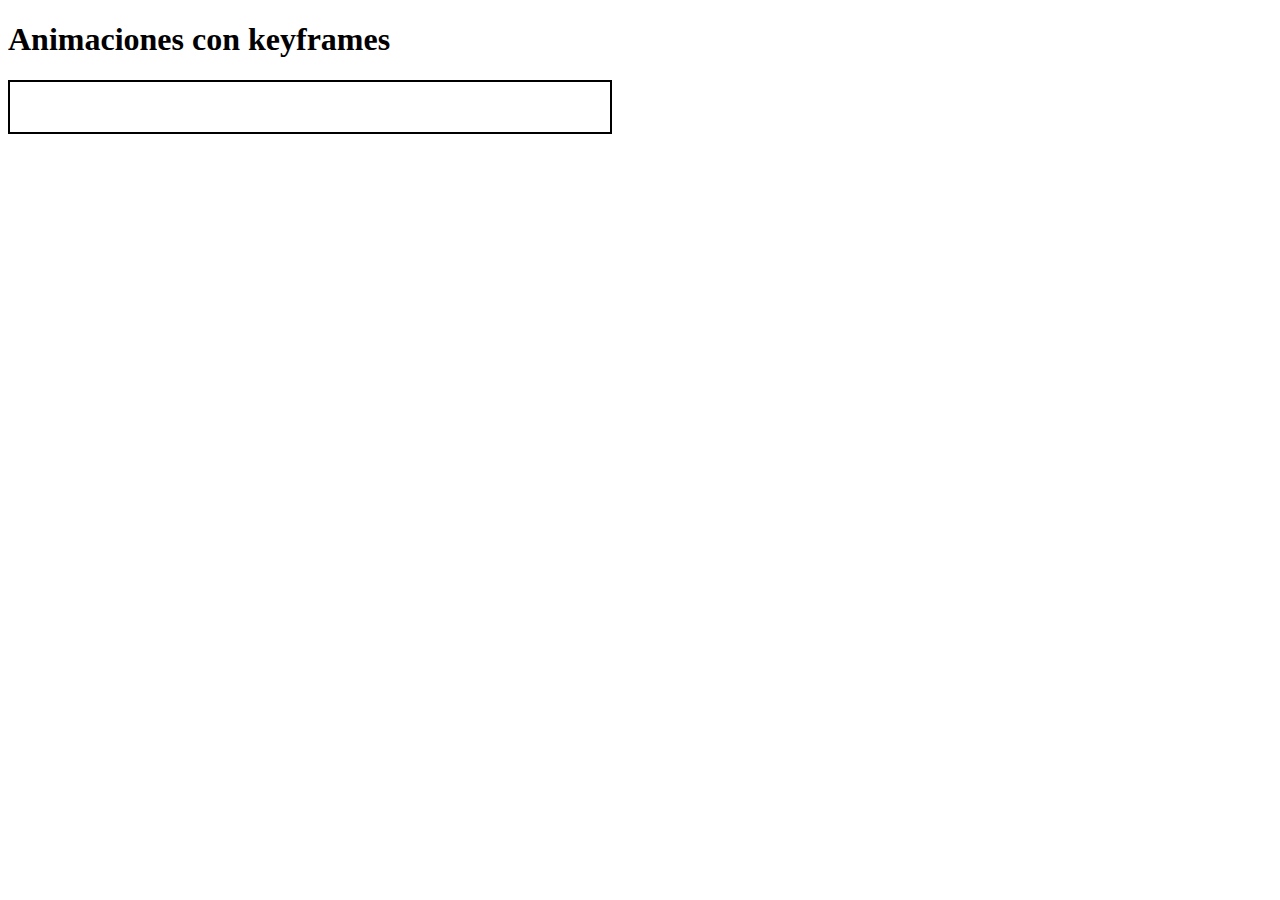
==== CSS/EjercicioAnimacioneskeyframes/index.html @ 27cf9f2e "primer ejercicio" ====
<!DOCTYPE html>
<html lang="en">
<head>
  <meta charset="UTF-8">
  <meta name="viewport" content="width=device-width, initial-scale=1.0">
  <link rel="stylesheet" href="./style.css">
  <title>Animaciones con keyframes</title>
</head>
<body>
  <h1>Animaciones con keyframes</h1>
  <div class="box">
    <div class="carga">

    </div>
  </div>
</body>
</html>
---- CSS/EjercicioAnimacioneskeyframes/style.css ----
.box{
width: 600px;
height: 50px;
border: 2px solid black;

}

.box:hover .carga{
height: 100%;
background-color: green;
/* transition: 1s; */
animation: move 1s forwards;
}
@keyframes move {
  from {
    width: 0%;
  }

  to {
   width: 90%;
  }
}
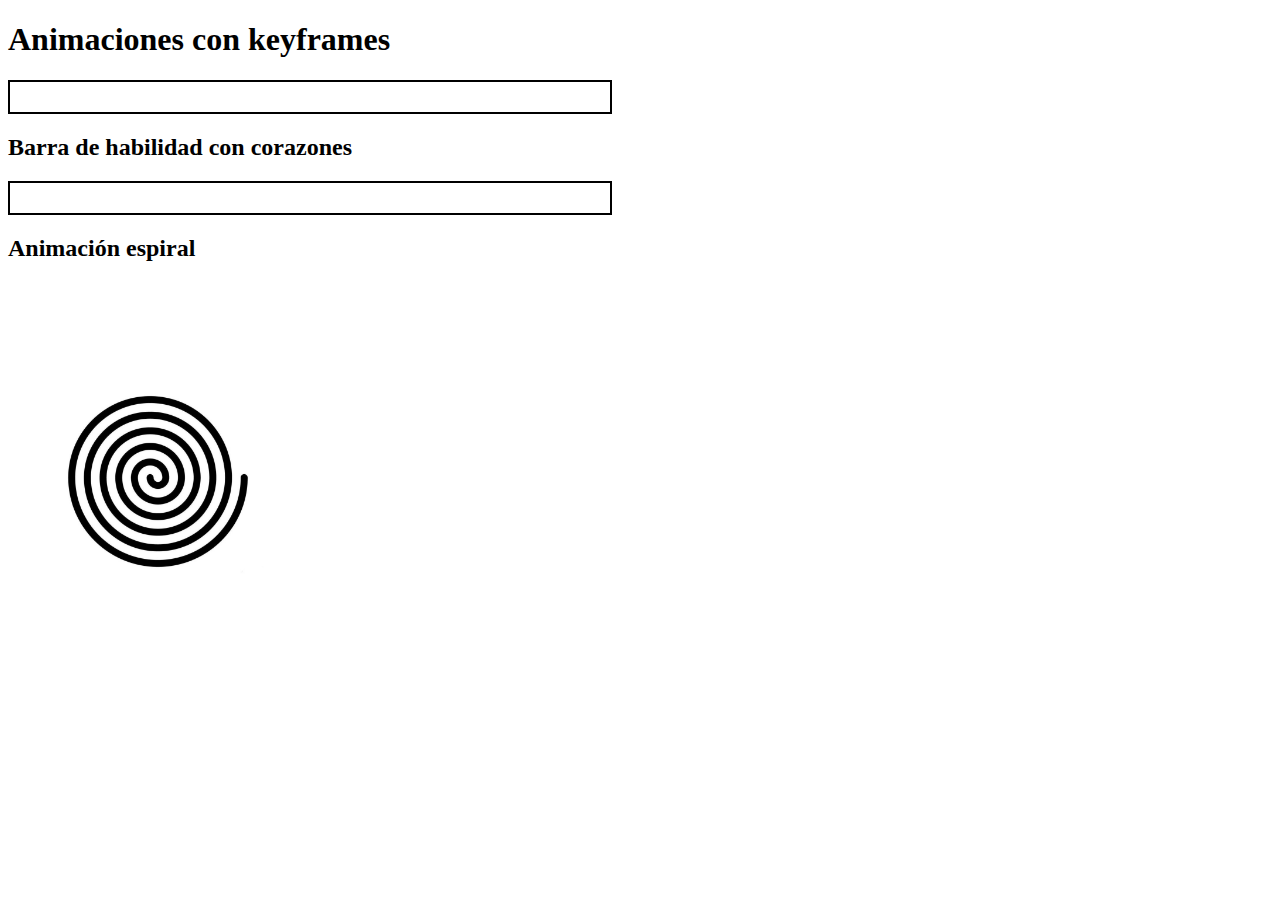
==== commit 00da270b: "Ejercicios" ====
--- a/CSS/EjercicioAnimacioneskeyframes/index.html
+++ b/CSS/EjercicioAnimacioneskeyframes/index.html
@@ -10,8 +10,18 @@
   <h1>Animaciones con keyframes</h1>
   <div class="box">
     <div class="carga">
-
     </div>
   </div>
+  <h2>Barra de habilidad con corazones</h2>
+  <div class="box2">
+    <div class="carga2">
+    </div>
+  </div>
+
+  <h2>Animación espiral</h2>
+  <img src="./espiral.jpg" alt="espiral">
+
+
+
 </body>
 </html>--- a/CSS/EjercicioAnimacioneskeyframes/style.css
+++ b/CSS/EjercicioAnimacioneskeyframes/style.css
@@ -1,6 +1,6 @@
 .box{
 width: 600px;
-height: 50px;
+height: 30px;
 border: 2px solid black;
 
 }
@@ -17,6 +17,43 @@
   }
 
   to {
-   width: 90%;
+   width: 80%;
   }
+}
+
+
+.box2{
+  width: 600px;
+  height: 30px;
+  border: 2px solid black;
+
+}
+
+.box2:hover .carga2 {
+  height: 100%;
+  background-image: url(./corazon-mask.png);
+  background-size:contain;
+  background-color: red;
+  /* transition: 1s; */
+  animation: move 1s forwards;
+}
+
+
+img{
+  margin-top: 100px;
+  width: 300px;
+  animation: rotat 1s;
+  animation-iteration-count: infinite;
+  animation-timing-function: ease-in;
+  animation-fill-mode: forwards;
+}
+
+@keyframes rotat{
+  from {
+      transform: rotate(0deg);
+    }
+  
+    to {
+      transform: rotate(360deg);
+    }
 }